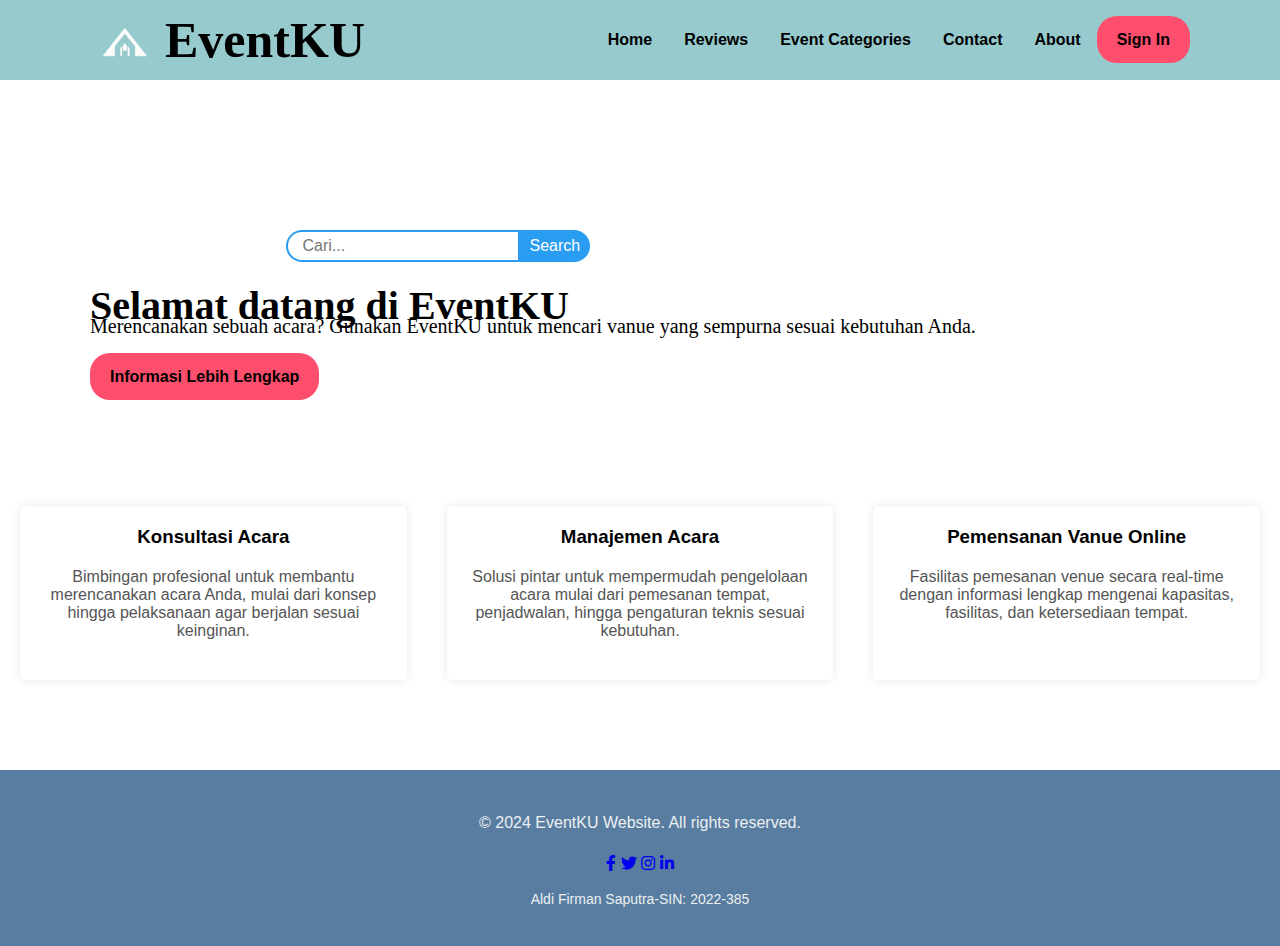
==== index.html @ 155be44c "Add files via upload" ====
<!DOCTYPE html>
<html lang="en">
<head>
    <meta charset="UTF-8">
    <meta name="viewport" content="width=device-width, initial-scale=1.0"> 
    <title>EventKU</title>   
    <link rel="stylesheet" href="style.css"> 
    <link rel="stylesheet" href="https://cdnjs.cloudflare.com/ajax/libs/font-awesome/5.15.4/css/all.min.css">
</head>
<body>
    <!-- Header -->
    <header>
        <nav>
            <div class="wrapper">
                <div class="logo">
                    <a href=''><img src="logo.png"></a>
                    <a href=''>EventKU</a>
                </div>
                <div class="menu">
                    <ul>
                        <li><a href="#home">Home</a></li>
                        <li><a href="#reviews">Reviews</a></li>
                        <li><a href="#event-categories">Event Categories</a></li>
                        <li><a href="#contact">Contact</a></li>
                        <li><a href="#about">About</a></li>
                        <li><a href="#" class="tbl-biru">Sign In</a></li>
                    </ul>
                </div>
            </div>
        </nav>
    </header>

    <!-- Main Content -->
    <main>
        <div class="wrapper">
            <section id="home">
                <div class="kolom">
                    <form action="#" method="get" class="search-form">
                        <input type="text" name="search" id="search" placeholder="Cari...">
                        <button type="submit">Search</button>
                    </form>
                    <p class="deskripsi">Selamat datang di EventKU</p>
                    <p class="deskripsi2">Merencanakan sebuah acara? Gunakan EventKU untuk mencari vanue yang sempurna sesuai kebutuhan Anda.</p>
                    <p><a href="" class="tbl-pink">Informasi Lebih Lengkap</a></p>
                </div>
                <img src="https://img.freepik.com/free-vector/new-app-development-desktop_23-2148684987.jpg?t=st=1727885076~exp=1727888676~hmac=5820f28777402d7f658969d35a59e2be05cf0d4ded4f02da508f6235f0db386d&w=740"/>
            </section>
        </div>


                <div class="grid-3">
                    <section id="reviews">
                        <div class="service">
                            <div class="service-icon">
                                <!-- SVG Icon -->
                            </div>
                            <h3>Konsultasi Acara</h3>
                            <p>Bimbingan profesional untuk membantu merencanakan acara Anda, mulai dari konsep hingga pelaksanaan agar berjalan sesuai keinginan.</p>
                        </div>
                        <div class="service">
                            <div class="service-icon">
                                <!-- SVG Icon -->
                            </div>
                            <h3>Manajemen Acara</h3>
                            <p>Solusi pintar untuk mempermudah pengelolaan acara mulai dari pemesanan tempat, penjadwalan, hingga pengaturan teknis sesuai kebutuhan.</p>
                        </div>
                        <div class="service">
                            <div class="service-icon">
                                <!-- SVG Icon -->
                            </div>
                            <h3>Pemensanan Vanue Online</h3>
                            <p>Fasilitas pemesanan venue secara real-time dengan informasi lengkap mengenai kapasitas, fasilitas, dan ketersediaan tempat.</p>
                        </div>
                    </section>
                </div>
            </div>
        </section>
    </main>

    <!-- Footer -->
    <footer>
        <div class="wrapper">
            <p>&copy; 2024 EventKU Website. All rights reserved.</p>
            <div class="social-media">
                <a href="#"><i class="fab fa-facebook-f"></i></a>
                <a href="#"><i class="fab fa-twitter"></i></a>
                <a href="#"><i class="fab fa-instagram"></i></a>
                <a href="#"><i class="fab fa-linkedin-in"></i></a>
            </div>
            <div class="footer-container">
                <p>Aldi Firman Saputra-SIN: 2022-385</p>
              </div>
        </div>
    </footer>

</body>
</html>
---- style.css ----
* {
    text-decoration: none;
    margin: 0px;
    padding: 0px;
}

body{
    margin: 0px;
    padding: 0px;
    font-family: 'Open Sans', sans-serif;
}

.wrapper{
    width: 1100px;
    margin: auto;
    position: relative;
    align-items: center;
    flex-direction: column;
}

.logo a{
    font-size: 50px;
    font-weight: bold;
    float: left;
    color: #000000;
    font-family: Cambria, Cochin, Georgia, Times, 'Times New Roman', serif
}

.logo img{
    width: 70px; 
    height: auto;
    margin-right: 5px;
    padding-top: 5px;
}

.menu{
    float: right;
}

#home img{
    max-width: 55%;
    margin-top: -5%;
}

nav{
    width: 100%;
    margin: auto;
    display: flex;
    line-height: 80px;
    position: sticky;
    top: 0;
    background: #96cacd;
    z-index: 1;
}

nav ul{
    list-style-type: none;
}

nav ul li{
    float: left;
}

nav ul li a{
    color: rgb(0, 0, 0);
    font-weight: bold;
    text-align: center;
    padding: 0px 16px 0px 16px;
    text-decoration: none;
}

nav ul li a:hover{
    text-decoration: underline;
    color: #ffffff;
    transition: all 0.2s;
}

section{
    margin: auto;
    display: flex;
    margin-bottom: 50px;
}

.kolom{
    margin-top: 150px;
    margin-bottom: 50px;
}

.kolom .deskripsi{
    font-size: 40px;
    font-weight: 800;
    font-family: 'cambria';
    color: #000000;
}

.kolom .deskripsi2{
    font-size: 20px;
    font-family: 'times new roman';
    color: #000000;
    margin-top: -5%;
}

a.tbl-biru{
    background: #FE4E6D;
    border-radius: 20px;
    margin-top: 20px;
    padding: 15px 20px 15px 20px;
    color: #000000;
    cursor: pointer;
    font-weight: bold;
}

a.tbl-biru:hover{
    background: #0095ff;
    text-decoration: none;
}

a.tbl-pink{
    background: #FE4E6D;
    border-radius: 20px;
    margin-top: 20px;
    padding: 15px 20px 15px 20px;
    color: #000000;
    cursor: pointer;
    font-weight: bold;
}

a.tbl-pink:hover{
    background: #0095ff;
    text-decoration: none;
    transition: all 0.2s;
    color: #ffffff;
}

p{
    margin: 10px 0px 10px 0px;
    padding: 10px 0px 10px 0px;
}

#services {
    background-color: #f9f9f9;
    padding: 50px 0;
}

.services .grid-3 {
    display: flex;
    justify-content: space-between;
}

.service {
    background-color: white;
    padding: 20px;
    text-align: center;
    box-shadow: 0 0 10px rgba(0, 0, 0, 0.1);
    border-radius: 5px;
    flex-basis: 30%;
    margin-bottom: 40px;
    margin-left: 20px;
    margin-right: 20px;
}

.service h3 {
    margin-bottom: 10px;
}

.service p {
    color: #555;
}

.services{
    display: flex;
    justify-content: space-around;
    flex-wrap: wrap;
    padding: 20px;
}

.services .pre-title{
    margin:  auto;
}

.services-title{
    text-align: center;
}

.section-title{
    margin: 1rem 0 4rem;
    font-size: 2rem;
}

.search-form {
    display: flex;
    justify-content: center;
    margin-top: 0px;
    margin-right: 190px;
}

.search-form input[type="text"] {
    width: 200px;
    padding: 5px 15px;
    font-size: 16px;
    border: 2px solid #299DF2;
    border-radius: 25px 0 0 25px;
    outline: none;
    transition: all 0.3s;
}

.search-form input[type="text"]:focus {
    border-color: #79a9c4;
    box-shadow: 0 0 8px rgba(41, 157, 242, 0.5);        
}

.search-form button {
    padding: 0px 10px;
    background-color: #299DF2;
    color: white;
    border: none;
    border-radius: 0 25px 25px 0;
    cursor: pointer;
    font-size: 16px;
    transition: all 0.3s;
}

.search-form button:hover {
    background-color: #FE4E6D;
}


footer {
    background-color: #587da1; /* Warna latar belakang */
    color: #ecf0f1; /* Warna teks */
    text-align: center; /* Mengatur teks menjadi rata tengah */
    padding: 20px 0; /* Ruang di atas dan bawah */
    position: relative;
    bottom: 0;
    width: 100%;
  }
  
  .footer-container p {
    margin: 5px 0; /* Mengatur jarak antar paragraf */
    font-size: 14px; /* Ukuran teks */
  }
  
  footer p {
    line-height: 1.6; /* Jarak antar baris */
  }
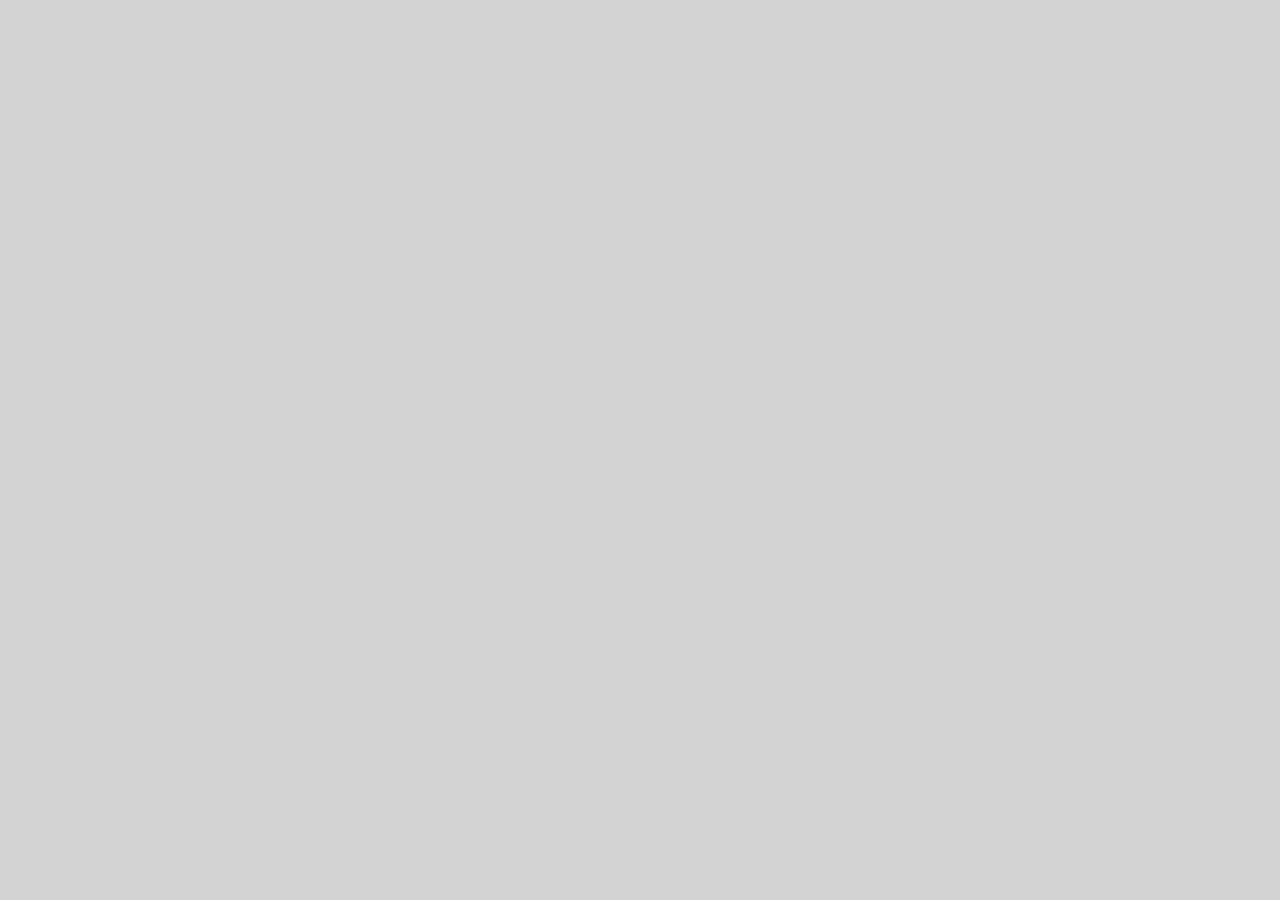
==== commit a4964d75: "Code Codelab Modul-6" ====
--- a/index.html
+++ b/index.html
@@ -1,97 +1,18 @@
-<!DOCTYPE html>
-<html lang="en">
-<head>
-    <meta charset="UTF-8">
-    <meta name="viewport" content="width=device-width, initial-scale=1.0"> 
-    <title>EventKU</title>   
-    <link rel="stylesheet" href="style.css"> 
-    <link rel="stylesheet" href="https://cdnjs.cloudflare.com/ajax/libs/font-awesome/5.15.4/css/all.min.css">
-</head>
-<body>
-    <!-- Header -->
-    <header>
-        <nav>
-            <div class="wrapper">
-                <div class="logo">
-                    <a href=''><img src="logo.png"></a>
-                    <a href=''>EventKU</a>
-                </div>
-                <div class="menu">
-                    <ul>
-                        <li><a href="#home">Home</a></li>
-                        <li><a href="#reviews">Reviews</a></li>
-                        <li><a href="#event-categories">Event Categories</a></li>
-                        <li><a href="#contact">Contact</a></li>
-                        <li><a href="#about">About</a></li>
-                        <li><a href="#" class="tbl-biru">Sign In</a></li>
-                    </ul>
-                </div>
-            </div>
-        </nav>
-    </header>
-
-    <!-- Main Content -->
-    <main>
-        <div class="wrapper">
-            <section id="home">
-                <div class="kolom">
-                    <form action="#" method="get" class="search-form">
-                        <input type="text" name="search" id="search" placeholder="Cari...">
-                        <button type="submit">Search</button>
-                    </form>
-                    <p class="deskripsi">Selamat datang di EventKU</p>
-                    <p class="deskripsi2">Merencanakan sebuah acara? Gunakan EventKU untuk mencari vanue yang sempurna sesuai kebutuhan Anda.</p>
-                    <p><a href="" class="tbl-pink">Informasi Lebih Lengkap</a></p>
-                </div>
-                <img src="https://img.freepik.com/free-vector/new-app-development-desktop_23-2148684987.jpg?t=st=1727885076~exp=1727888676~hmac=5820f28777402d7f658969d35a59e2be05cf0d4ded4f02da508f6235f0db386d&w=740"/>
-            </section>
-        </div>
-
-
-                <div class="grid-3">
-                    <section id="reviews">
-                        <div class="service">
-                            <div class="service-icon">
-                                <!-- SVG Icon -->
-                            </div>
-                            <h3>Konsultasi Acara</h3>
-                            <p>Bimbingan profesional untuk membantu merencanakan acara Anda, mulai dari konsep hingga pelaksanaan agar berjalan sesuai keinginan.</p>
-                        </div>
-                        <div class="service">
-                            <div class="service-icon">
-                                <!-- SVG Icon -->
-                            </div>
-                            <h3>Manajemen Acara</h3>
-                            <p>Solusi pintar untuk mempermudah pengelolaan acara mulai dari pemesanan tempat, penjadwalan, hingga pengaturan teknis sesuai kebutuhan.</p>
-                        </div>
-                        <div class="service">
-                            <div class="service-icon">
-                                <!-- SVG Icon -->
-                            </div>
-                            <h3>Pemensanan Vanue Online</h3>
-                            <p>Fasilitas pemesanan venue secara real-time dengan informasi lengkap mengenai kapasitas, fasilitas, dan ketersediaan tempat.</p>
-                        </div>
-                    </section>
-                </div>
-            </div>
-        </section>
-    </main>
-
-    <!-- Footer -->
-    <footer>
-        <div class="wrapper">
-            <p>&copy; 2024 EventKU Website. All rights reserved.</p>
-            <div class="social-media">
-                <a href="#"><i class="fab fa-facebook-f"></i></a>
-                <a href="#"><i class="fab fa-twitter"></i></a>
-                <a href="#"><i class="fab fa-instagram"></i></a>
-                <a href="#"><i class="fab fa-linkedin-in"></i></a>
-            </div>
-            <div class="footer-container">
-                <p>Aldi Firman Saputra-SIN: 2022-385</p>
-              </div>
-        </div>
-    </footer>
-
-</body>
+<!DOCTYPE html> 
+<html lang="en"> 
+  <head> 
+    <meta charset="UTF-8"> 
+    <link rel="icon" href="/favicon.ico"> 
+    <meta name="viewport" content="width=device-width, initial-scale=1.0"> 
+    <title>Vue 3 + Laravel 10 – Modul 6</title> 
+    <link href="https://cdn.jsdelivr.net/npm/bootstrap@5.3.0-alpha1/dist/css/bootstrap.min.css" rel="stylesheet"> 
+  <style> 
+    body { background-color: lightgray; font-family: 'Quicksand', sans-serif } 
+  </style> 
+</head> 
+  <body> 
+    <div id="app"></div> 
+    <script src="https://cdn.jsdelivr.net/npm/bootstrap@5.3.0-alpha1/dist/js/bootstrap.bundle.min.js"></script> 
+    <script type="module" src="/src/main.js"></script> 
+  </body> 
 </html>